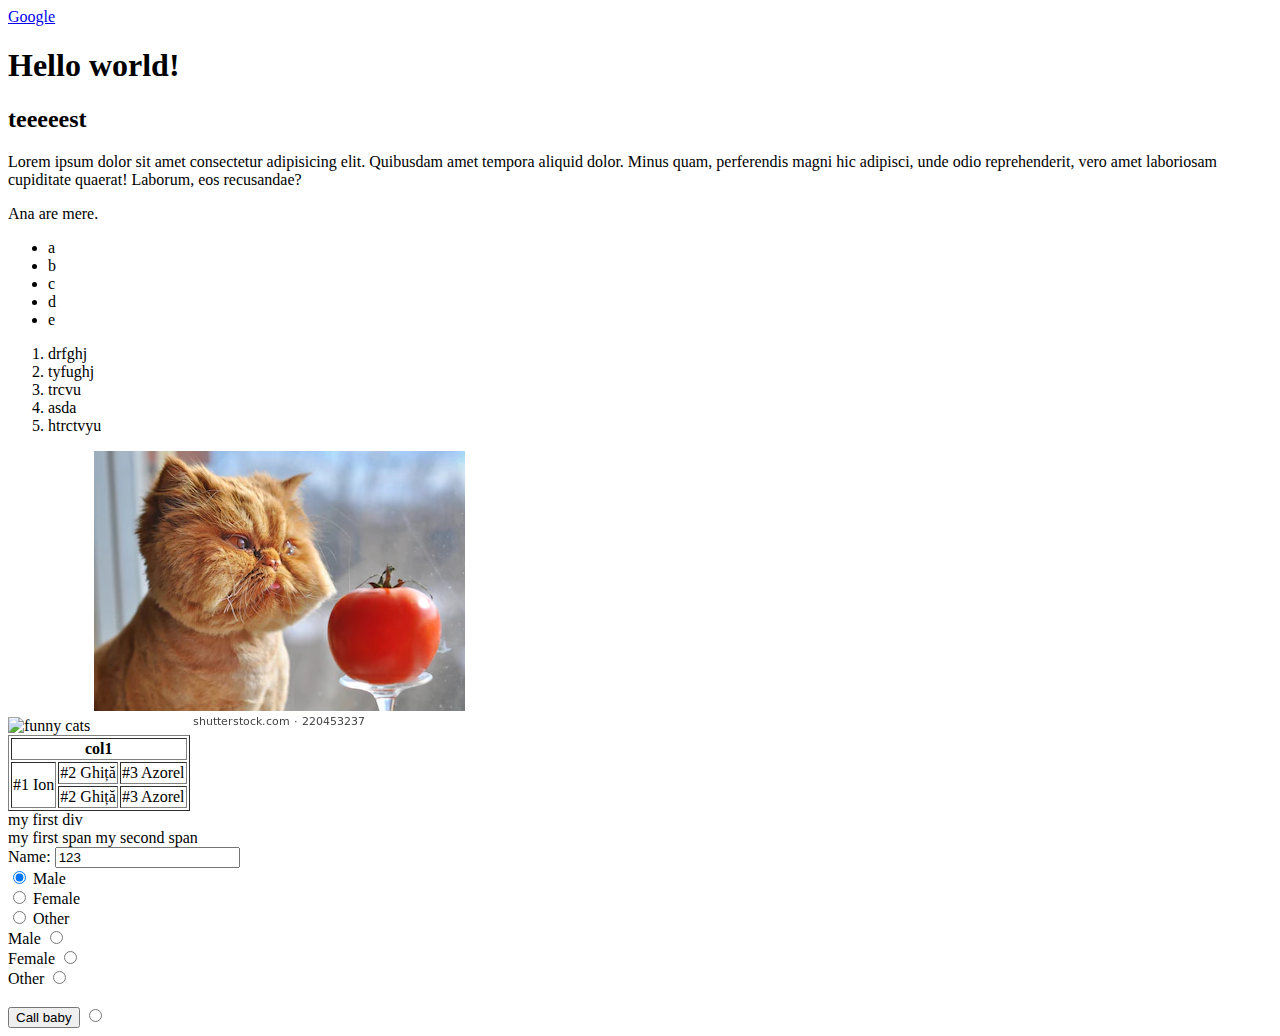
==== index.html @ 0cb3f138 "Add files via upload" ====
<!DOCTYPE html>
<html lang="en">
<head>
    <meta charset="UTF-8">
    <meta name="viewport" content="width=device-width, initial-scale=1.0">
    <meta http-equiv="X-UA-Compatible" content="ie=edge">
    <title>First HTML</title>
</head>

<body>

    <a href="http://google.ro">Google</a>

    <h1>Hello world!</h1>

    <h2>teeeeest</h2>

    <p>Lorem ipsum dolor sit amet consectetur adipisicing elit. Quibusdam amet tempora aliquid dolor. Minus quam, perferendis magni hic adipisci, unde odio reprehenderit, vero amet laboriosam cupiditate quaerat! Laborum, eos recusandae?</p>
    Ana are mere.

    <ul>
        <li>a</li>
        <li>b</li>
        <li>c</li>
        <li>d</li>
        <li>e</li>
    </ul>

    <ol>
        <li>drfghj</li>
        <li>tyfughj</li>
        <li>trcvu</li>
        <li>asda</li>
        <li>htrctvyu</li>
    </ol>

    <img src="https://image.shutterstock.com/image-photo/funny-cat-red-tomato-260nw-220453237.jpg" alt="funny cats" width="250" title="funny cats">

    <img src="funny-cat-red-tomato.jpg" alt="local funny cat" title="local funny cat">

    <table border="1">
        <tr>
            <th colspan="3">col1</th>
            <!-- <th>col2</th>
            <th>col3</th> -->
        </tr>
        <tr>
            <td rowspan="2">#1 Ion</td>
            <td>#2 Ghiță</td>
            <td>#3 Azorel</td>
        </tr>
        <tr>
                <!-- <td>#1 Ion</td> -->
                <td>#2 Ghiță</td>
                <td>#3 Azorel</td>
            </tr>
    </table>

    <div>
        my first div
    </div>

    <span>
        my first span
    </span>

    <span>
        my second span
    </span>

    <form action="">
        <label for="firstText">Name:</label>
        <!-- name: -->
        <input id="firstText" name="firstText" type="text" placeholder="Enter text" value="123">

        <div>
                <input type="radio" name="gender" value="male" checked> Male<br>
                <input type="radio" name="gender" value="female"> Female<br>
                <input type="radio" name="gender" value="other"> Other 
        </div>

        <div>
                <label for="male">Male</label>
                <input type="radio" name="gender2" id="male" value="male"><br>
                <label for="female">Female</label>
                <input type="radio" name="gender2" id="female" value="female"><br>
                <label for="other">Other</label>
                <input type="radio" name="gender2" id="other" value="other"><br><br>
        </div>
        
        <button>
            Call baby
        </button>

        <input type="radio" name="" id="">
        
    </form>



</body>
</html>
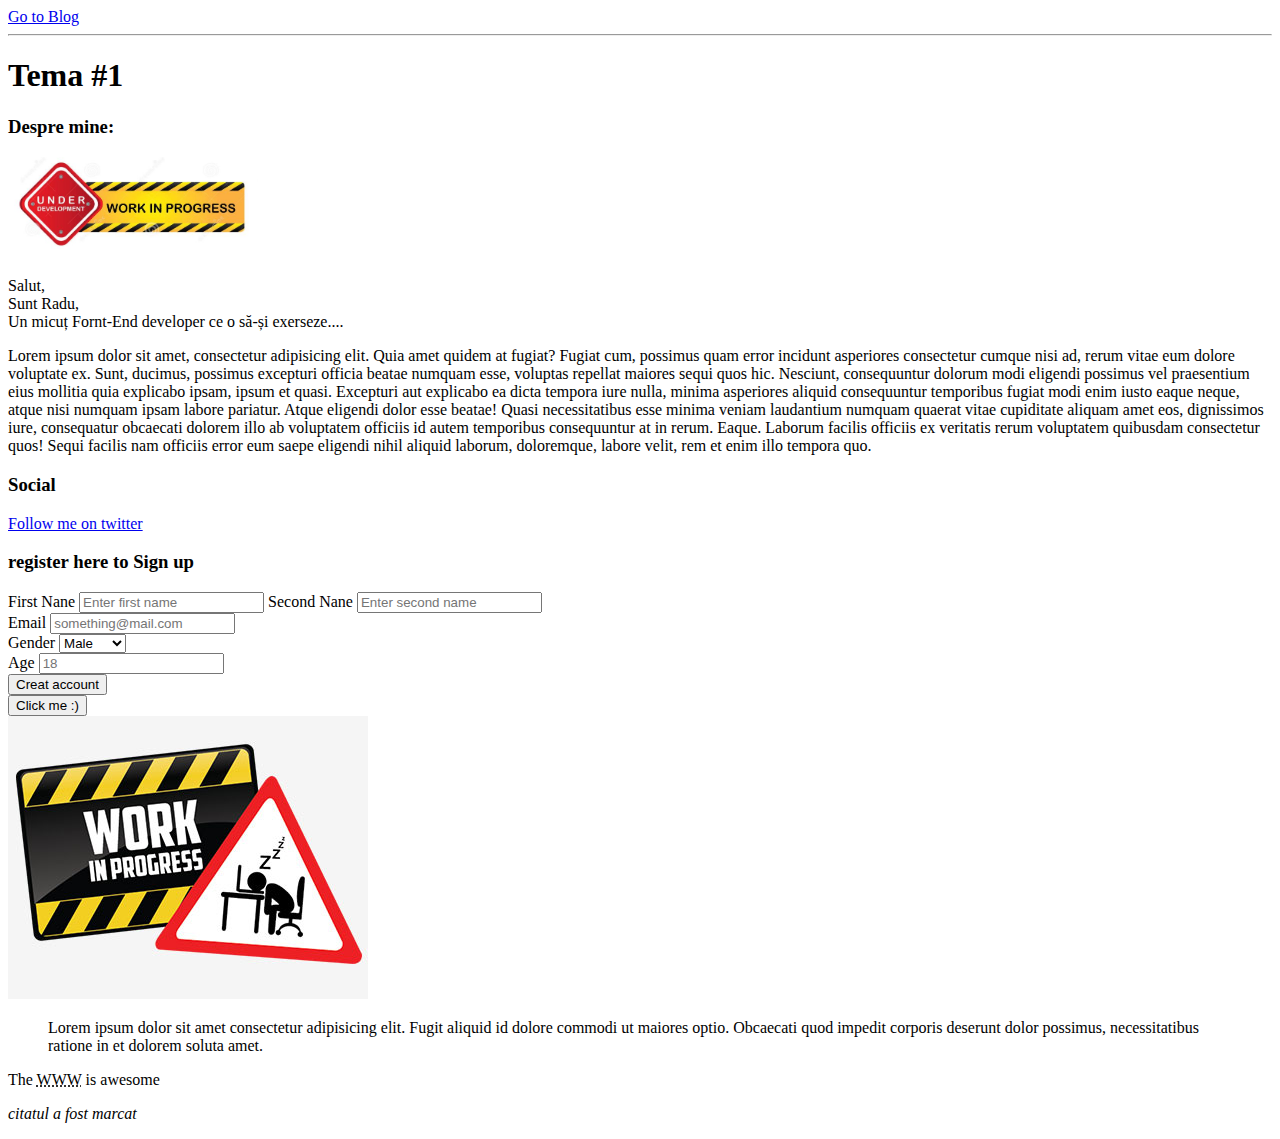
==== commit 14f38710: "Add files via upload" ====
--- a/index.html
+++ b/index.html
@@ -1,102 +1,113 @@
 <!DOCTYPE html>
-<html lang="en">
+<html lang="ro">
 <head>
     <meta charset="UTF-8">
     <meta name="viewport" content="width=device-width, initial-scale=1.0">
     <meta http-equiv="X-UA-Compatible" content="ie=edge">
-    <title>First HTML</title>
+    <title>Tema #1</title>
 </head>
-
 <body>
 
-    <a href="http://google.ro">Google</a>
+    <a href="blog.html">Go to Blog</a>
+    <hr>
 
-    <h1>Hello world!</h1>
+    <!-- Headings -->
+    <h1>
+        Tema #1
+    </h1>
 
-    <h2>teeeeest</h2>
+    <h3>
+        Despre mine: <br/>
+            </h3>
 
-    <p>Lorem ipsum dolor sit amet consectetur adipisicing elit. Quibusdam amet tempora aliquid dolor. Minus quam, perferendis magni hic adipisci, unde odio reprehenderit, vero amet laboriosam cupiditate quaerat! Laborum, eos recusandae?</p>
-    Ana are mere.
+    <!-- paragraph -->
+    <img src="work-in-progress1.jpg" width="250"  alt="under-development">
+    <p>Salut, <br/>
 
-    <ul>
-        <li>a</li>
-        <li>b</li>
-        <li>c</li>
-        <li>d</li>
-        <li>e</li>
-    </ul>
-
-    <ol>
-        <li>drfghj</li>
-        <li>tyfughj</li>
-        <li>trcvu</li>
-        <li>asda</li>
-        <li>htrctvyu</li>
-    </ol>
-
-    <img src="https://image.shutterstock.com/image-photo/funny-cat-red-tomato-260nw-220453237.jpg" alt="funny cats" width="250" title="funny cats">
-
-    <img src="funny-cat-red-tomato.jpg" alt="local funny cat" title="local funny cat">
-
-    <table border="1">
-        <tr>
-            <th colspan="3">col1</th>
-            <!-- <th>col2</th>
-            <th>col3</th> -->
-        </tr>
-        <tr>
-            <td rowspan="2">#1 Ion</td>
-            <td>#2 Ghiță</td>
-            <td>#3 Azorel</td>
-        </tr>
-        <tr>
-                <!-- <td>#1 Ion</td> -->
-                <td>#2 Ghiță</td>
-                <td>#3 Azorel</td>
-            </tr>
-    </table>
+        Sunt Radu, <br/>
+        Un micuț Fornt-End developer ce o să-și exerseze....
+    </p>
+    
+    <p>
+        Lorem ipsum dolor sit amet, consectetur adipisicing elit. Quia amet quidem at fugiat? Fugiat cum, possimus quam error incidunt asperiores consectetur cumque nisi ad, rerum vitae eum dolore voluptate ex.
+        Sunt, ducimus, possimus excepturi officia beatae numquam esse, voluptas repellat maiores sequi quos hic. Nesciunt, consequuntur dolorum modi eligendi possimus vel praesentium eius mollitia quia explicabo ipsam, ipsum et quasi.
+        Excepturi aut explicabo ea dicta tempora iure nulla, minima asperiores aliquid consequuntur temporibus fugiat modi enim iusto eaque neque, atque nisi numquam ipsam labore pariatur. Atque eligendi dolor esse beatae!
+        Quasi necessitatibus esse minima veniam laudantium numquam quaerat vitae cupiditate aliquam amet eos, dignissimos iure, consequatur obcaecati dolorem illo ab voluptatem officiis id autem temporibus consequuntur at in rerum. Eaque.
+        Laborum facilis officiis ex veritatis rerum voluptatem quibusdam consectetur quos! Sequi facilis nam officiis error eum saepe eligendi nihil aliquid laborum, doloremque, labore velit, rem et enim illo tempora quo.
+    </p>
 
     <div>
-        my first div
+        <h3>
+            Social
+        </h3>
+        <a href="https://twitter.com/Zores_V" target="_blank">Follow me on twitter</a>
+
     </div>
 
-    <span>
-        my first span
-    </span>
+    
+        <h3>register here to Sign up</h3>
+    <!-- forms -->
+    <form action="">
+            <label for="">First Nane</label>
+            <input type="text" name="First Name" placeholder="Enter first name">
 
-    <span>
-        my second span
-    </span>
-
-    <form action="">
-        <label for="firstText">Name:</label>
-        <!-- name: -->
-        <input id="firstText" name="firstText" type="text" placeholder="Enter text" value="123">
-
-        <div>
-                <input type="radio" name="gender" value="male" checked> Male<br>
-                <input type="radio" name="gender" value="female"> Female<br>
-                <input type="radio" name="gender" value="other"> Other 
-        </div>
-
-        <div>
-                <label for="male">Male</label>
-                <input type="radio" name="gender2" id="male" value="male"><br>
-                <label for="female">Female</label>
-                <input type="radio" name="gender2" id="female" value="female"><br>
-                <label for="other">Other</label>
-                <input type="radio" name="gender2" id="other" value="other"><br><br>
-        </div>
-        
-        <button>
-            Call baby
-        </button>
-
-        <input type="radio" name="" id="">
-        
-    </form>
+            <label for="">Second Nane</label>
+            <input type="Text" name="Second Name" placeholder="Enter second name">
 
 
+            <div>
+                <label for="">Email</label>
+                <input type="email" name="email" placeholder="something@mail.com">
+            </div>
 
+            <div>
+                <label for="">Gender</label>
+                <select name="gender" id="">
+                        <option value="male">Male</option>
+                        <option value="female">Female</option>
+                        <option value="other">Other</option>
+                </select>
+            </div>
+
+            <div>
+                <label for="">Age</label>
+                <input type="number" name="age" placeholder="18">
+            </div>
+
+            <div>
+                <input type="submit" name="submit" value="Creat account">
+            </div>
+
+            <!-- Button -->
+
+            <button>Click me :)</button>
+            <br/>
+
+            
+
+        </form>
+
+        <!-- image -->
+
+        <img src="work-in-progress.jpg" alt="work-in-progress">
+
+        <!-- Quotations -->
+
+        <blockquote cite="https://google.ro">
+            Lorem ipsum dolor sit amet consectetur adipisicing elit. Fugit aliquid id dolore commodi ut maiores optio. Obcaecati quod impedit corporis deserunt dolor possimus, necessitatibus ratione in et dolorem soluta amet.
+        </blockquote>
+
+        <p>
+            The <abbr title="World Wide Web">WWW</abbr> is awesome
+        </p>
+
+        <p>
+            <cite>citatul a fost marcat</cite>
+
+        </p>
+        
+        
+    
+    
 </body>
 </html>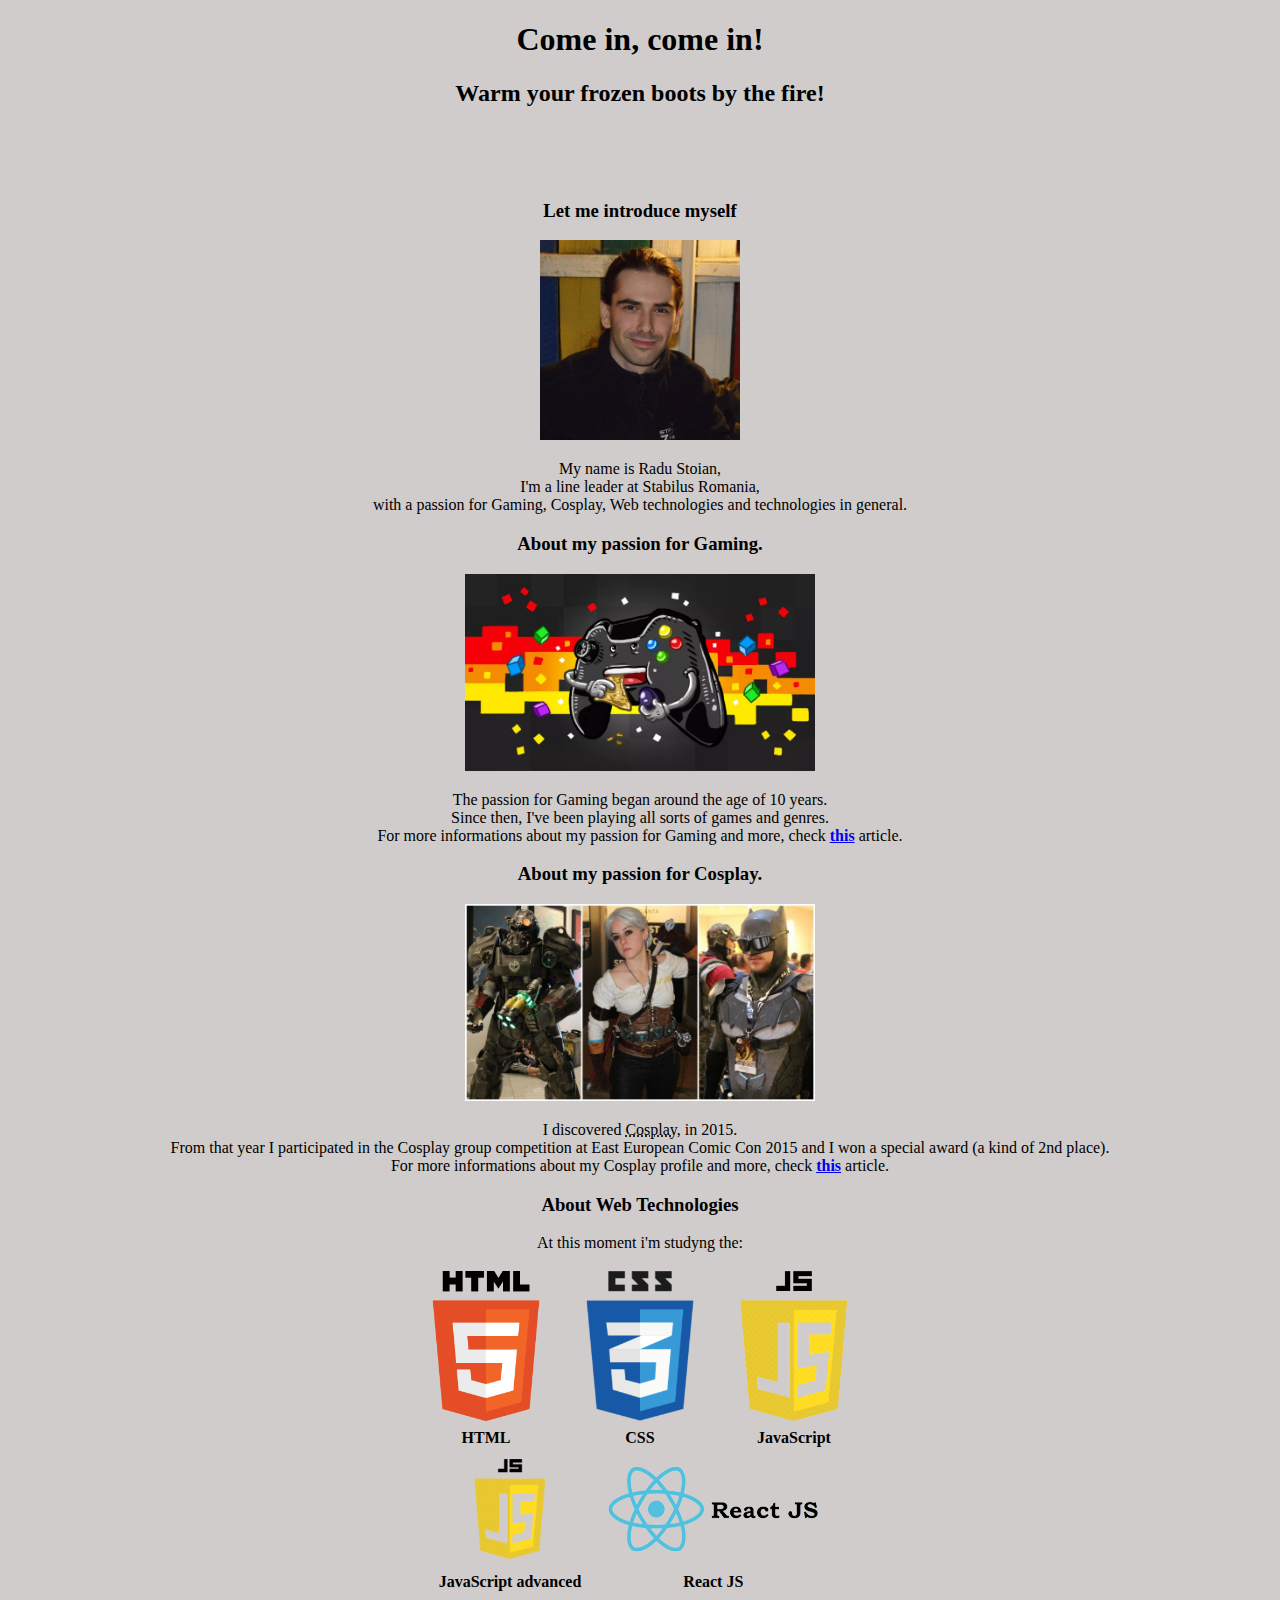
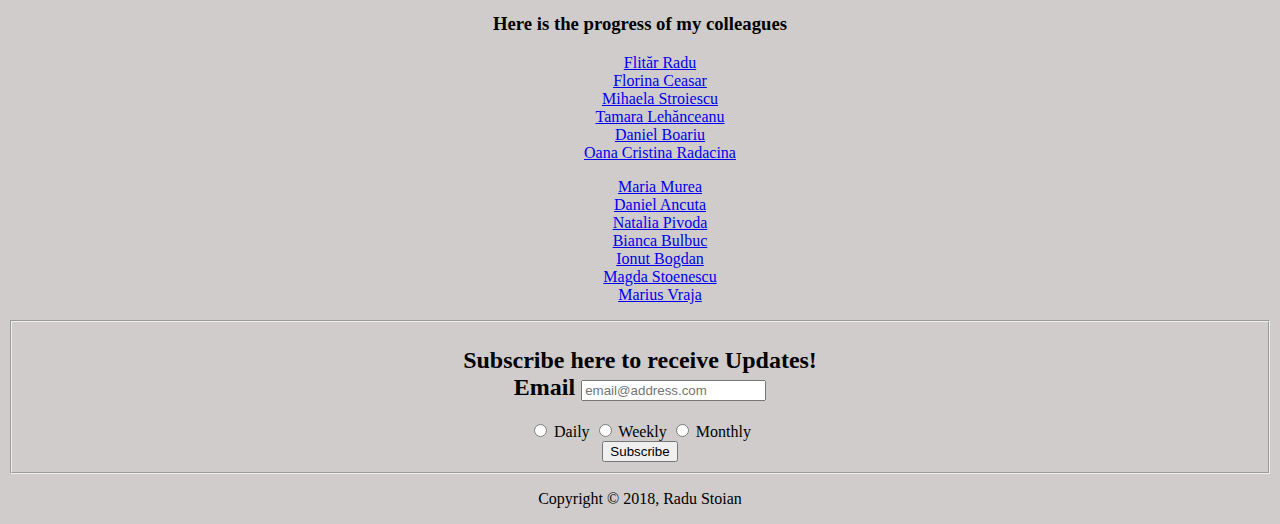
==== commit 2c6d604b: "Add files via upload" ====
--- a/index.html
+++ b/index.html
@@ -1,113 +1,193 @@
 <!DOCTYPE html>
-<html lang="ro">
+<html lang="en">
 <head>
     <meta charset="UTF-8">
     <meta name="viewport" content="width=device-width, initial-scale=1.0">
     <meta http-equiv="X-UA-Compatible" content="ie=edge">
-    <title>Tema #1</title>
+    <title>
+        Homework - Introduction to HTML
+    </title>
 </head>
-<body>
+<body background="bg.png" bgproperties="fixed">
 
-    <a href="blog.html">Go to Blog</a>
-    <hr>
+    <center>
 
-    <!-- Headings -->
-    <h1>
-        Tema #1
-    </h1>
+        <!-- MainHeadings -->
+        <h1>
+            Come in, come in!
+        </h1>
+        <h2>
+            Warm your frozen boots by the fire!
+        </h2>
 
-    <h3>
-        Despre mine: <br/>
-            </h3>
+        <br>
+        <br>
+        <br>
 
-    <!-- paragraph -->
-    <img src="work-in-progress1.jpg" width="250"  alt="under-development">
-    <p>Salut, <br/>
+        <!-- paragraphs -->
+        <h3>Let me introduce myself</h3>
 
-        Sunt Radu, <br/>
-        Un micuț Fornt-End developer ce o să-și exerseze....
-    </p>
-    
-    <p>
-        Lorem ipsum dolor sit amet, consectetur adipisicing elit. Quia amet quidem at fugiat? Fugiat cum, possimus quam error incidunt asperiores consectetur cumque nisi ad, rerum vitae eum dolore voluptate ex.
-        Sunt, ducimus, possimus excepturi officia beatae numquam esse, voluptas repellat maiores sequi quos hic. Nesciunt, consequuntur dolorum modi eligendi possimus vel praesentium eius mollitia quia explicabo ipsam, ipsum et quasi.
-        Excepturi aut explicabo ea dicta tempora iure nulla, minima asperiores aliquid consequuntur temporibus fugiat modi enim iusto eaque neque, atque nisi numquam ipsam labore pariatur. Atque eligendi dolor esse beatae!
-        Quasi necessitatibus esse minima veniam laudantium numquam quaerat vitae cupiditate aliquam amet eos, dignissimos iure, consequatur obcaecati dolorem illo ab voluptatem officiis id autem temporibus consequuntur at in rerum. Eaque.
-        Laborum facilis officiis ex veritatis rerum voluptatem quibusdam consectetur quos! Sequi facilis nam officiis error eum saepe eligendi nihil aliquid laborum, doloremque, labore velit, rem et enim illo tempora quo.
-    </p>
+            <img src="radu_stoian.jpg" width="200" alt="Radu Stoian img">
 
-    <div>
+            <!-- paragraph1 -->
+            <p>
+            My name is Radu Stoian,<br>
+            I'm a line leader at Stabilus Romania, <br>
+            with a passion for Gaming, Cosplay, Web technologies and technologies in general.
+            </p>
+
         <h3>
-            Social
+            About my passion for Gaming.
         </h3>
-        <a href="https://twitter.com/Zores_V" target="_blank">Follow me on twitter</a>
 
-    </div>
+            <img src="gaming.webp" width="350" alt="Gaming img">
+        
+            <!-- paragraph2 -->
+            <p>
+                The passion for Gaming began around the age of 10 years. <br>
+                Since then, I've been playing all sorts of games and genres. <br>
+                For more informations about my passion for Gaming and more, check <a href="gaming.html"><strong>this</strong></a> article.
+            </p>
 
-    
-        <h3>register here to Sign up</h3>
-    <!-- forms -->
-    <form action="">
-            <label for="">First Nane</label>
-            <input type="text" name="First Name" placeholder="Enter first name">
+        <h3>
+            About my passion for Cosplay.
+        </h3>
 
-            <label for="">Second Nane</label>
-            <input type="Text" name="Second Name" placeholder="Enter second name">
+            <img src="Dragon_Con_2018.jpg" width="350" alt="Cosplay img">
+
+            <!-- paragraph3 -->
+            <p>
+                I discovered <abbr title="Costume Play">Cosplay</abbr>, in 2015. <br>
+                From that year I participated in the Cosplay group competition at East European Comic Con 2015 and I won a special award (a kind of 2nd place). <br>
+                For more informations about my Cosplay profile and more, check <a href="cosplay.html"><strong>this</strong></a> article.
+            </p>
+
+        <h3>
+            About Web Technologies
+        </h3>
+            <p>
+                At this moment i'm studyng the:
+            </p>
+
+            <!-- table1 -->
+
+            <div>
+                <div>
+                    <table>
+                        <tbody>
+                            <tr>
+                                <th><a href="https://en.wikipedia.org/wiki/HTML5"><img src="HTML5_Logo.png" width="150" alt="HTML5 Logo"></a></th>
+                                <th><a href="https://en.wikipedia.org/wiki/Cascading_Style_Sheets#CSS_3"><img src="CSS3_logo.png" width="150" alt="CSS3 Logo"></th>
+                                <th><a href="https://en.wikipedia.org/wiki/JavaScript"><img src="javascript.png" width="150" alt="JavaScript Logo"></a></th>
+                            </tr>
+
+                            <tr>
+                                <td align="center"><strong>HTML</strong></td>
+                                <td align="center"><strong>CSS</strong></td>
+                                <td align="center"><strong>JavaScript</strong></td>
+                            </tr>
+                        </tbody>
+                    </table>
+                </div>
+
+                <!-- table2 -->
+
+                <div>
+                    <table>
+                        <tbody>
+                            <tr>
+                                <th><a href="https://en.wikiversity.org/wiki/Advanced_JavaScript"><img src="javascript.png" width="100" alt="JavaScript Logo"></a></th>
+                                <th><a href="https://en.wikipedia.org/wiki/React_(JavaScript_library)"><img src="rjs.png" width="" alt="React_JS Logo"></a></th>
+                            </tr>
+        
+                            <tr>
+                                <td align="center"><strong>JavaScript advanced</strong></td>
+                                <td align="center"><strong>React JS</strong></td>
+                            </tr>
+                        </tbody>
+                    </table>
+                </div>
+            </div>
+
+                <!-- uls -->
 
 
-            <div>
-                <label for="">Email</label>
-                <input type="email" name="email" placeholder="something@mail.com">
-            </div>
+        <h3>Here is the progress of my colleagues</h3>
 
-            <div>
-                <label for="">Gender</label>
-                <select name="gender" id="">
-                        <option value="male">Male</option>
-                        <option value="female">Female</option>
-                        <option value="other">Other</option>
-                </select>
-            </div>
+                <!-- ul1 -->
+            
+                <ul style="list-style-type:none">
+                    <li><a href="https://flitarradu.github.io/">Flităr Radu</a></li>
+                    <li><a href="https://florinaceasar.github.io/">Florina Ceasar</a></li>
+                    <li><a href="https://mihaelastroiescu.github.io/">Mihaela Stroiescu</a></li>
+                    <li><a href="https://tamaleha.github.io/">Tamara Lehănceanu</a></li>
+                    <li><a href="https://danielb00.github.io/">Daniel Boariu</a></li>
+                    <li><a href="https://oradacina.github.io/">Oana Cristina Radacina</a></li>
+                </ul>
 
-            <div>
-                <label for="">Age</label>
-                <input type="number" name="age" placeholder="18">
-            </div>
+                <!-- ul2 -->
+                
+                <ul style="list-style-type:none">
+                    <li><a href="https://mariamurea.github.io/">Maria Murea</a></li>
+                    <li><a href="https://ancutadaniel.github.io/">Daniel Ancuta</a></li>
+                    <li><a href="https://pivodanatalia.github.io/">Natalia Pivoda</a></li>
+                    <li><a href="https://biancabulbuc.github.io/">Bianca Bulbuc</a></li>
+                    <li><a href="https://Verywelldone.github.io/">Ionut Bogdan</a></li>
+                    <li><a href="https://magdastnsc.github.io/">Magda Stoenescu</a></li>
+                    <li><a href="https://mariusvraja.github.io/">Marius Vraja</a></li>
+                </ul>
 
-            <div>
-                <input type="submit" name="submit" value="Creat account">
-            </div>
+    </center>
 
-            <!-- Button -->
+    <!-- footers -->
 
-            <button>Click me :)</button>
-            <br/>
+    <footer id="main-footer">
 
-            
+        <fieldset>
 
-        </form>
+            <center>
 
-        <!-- image -->
+                <div>
+                    <h2>
+                        Subscribe here to receive Updates!
+                        <br>
+                        <label for="email">Email</label>
+                        <input type="text" name="" id="" placeholder="email@address.com">
+                    </h2>
+                </div>
 
-        <img src="work-in-progress.jpg" alt="work-in-progress">
+                <div>
+                    <input type="radio" name="day" id="daily" value="Daily">
+                    <label for="daily">Daily</label>
+    
+                    <input type="radio" name="day" id="weekly" value="Weekly">
+                    <label for="daily">Weekly</label>
+    
+                    <input type="radio" name="day" id="monthly" value="Monthly">
+                    <label for="daily">Monthly</label>
+                </div>
 
-        <!-- Quotations -->
+                <div>
+                    <input type="submit" name="submit" value="Subscribe">
+                </div>
 
-        <blockquote cite="https://google.ro">
-            Lorem ipsum dolor sit amet consectetur adipisicing elit. Fugit aliquid id dolore commodi ut maiores optio. Obcaecati quod impedit corporis deserunt dolor possimus, necessitatibus ratione in et dolorem soluta amet.
-        </blockquote>
+            </center>
 
-        <p>
-            The <abbr title="World Wide Web">WWW</abbr> is awesome
-        </p>
+        </fieldset>
 
-        <p>
-            <cite>citatul a fost marcat</cite>
+        <footer id="copyright-footer">
 
-        </p>
-        
-        
-    
-    
+            <center>
+
+            <p>
+                Copyright &copy; 2018, Radu Stoian
+            </p>
+
+            </center>
+
+        </footer>
+
+    </footer>
+
 </body>
 </html>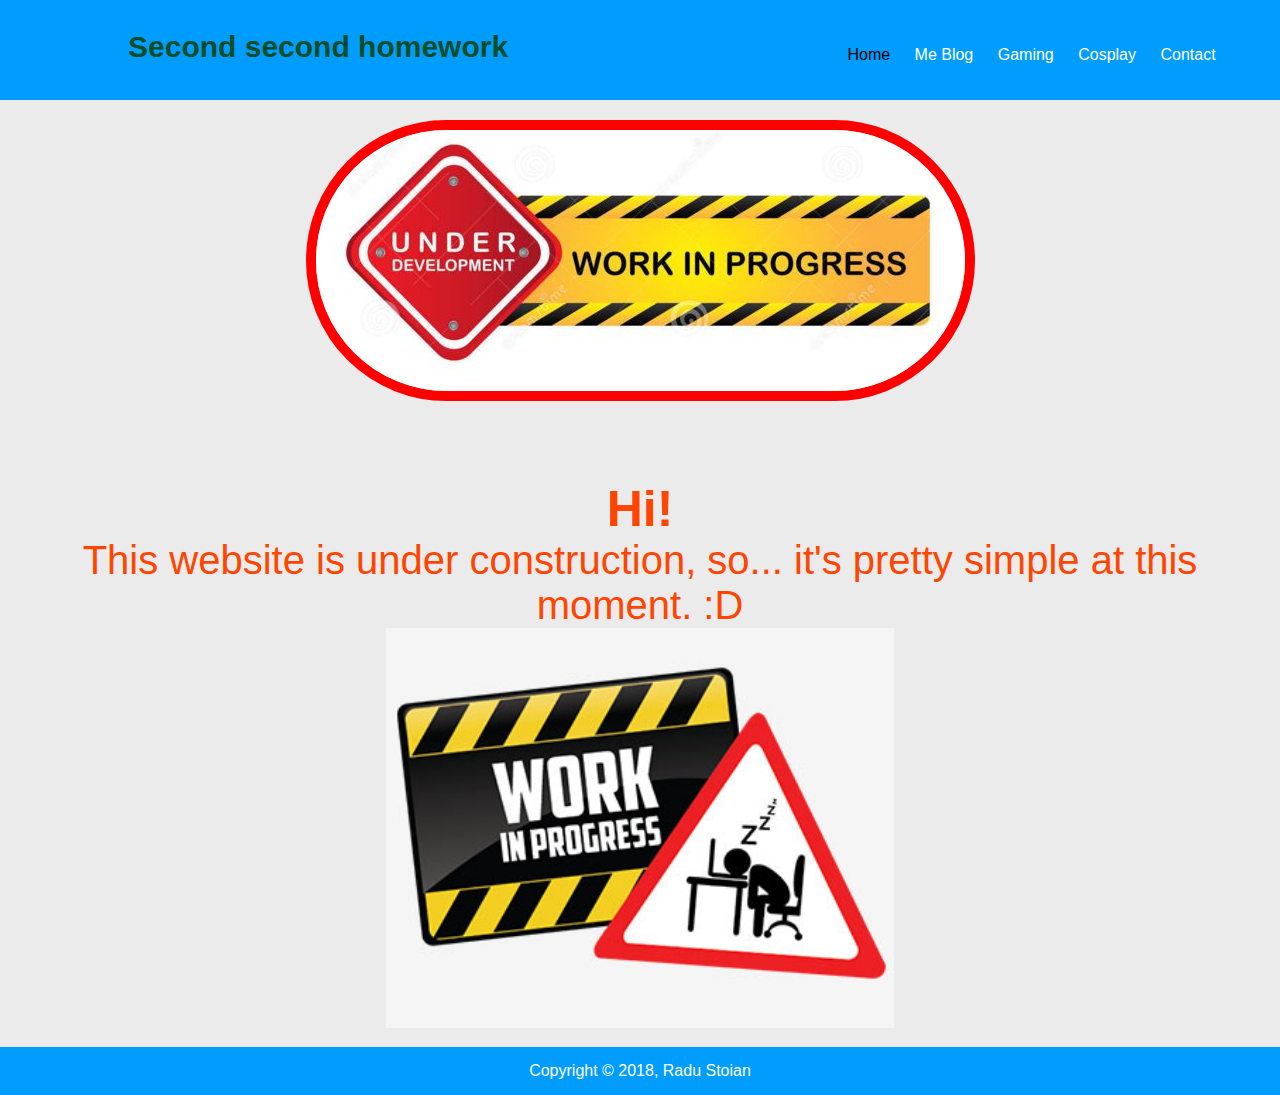
==== commit e8f1b3a6: "Add files via upload" ====
--- a/index.html
+++ b/index.html
@@ -4,190 +4,40 @@
     <meta charset="UTF-8">
     <meta name="viewport" content="width=device-width, initial-scale=1.0">
     <meta http-equiv="X-UA-Compatible" content="ie=edge">
-    <title>
-        Homework - Introduction to HTML
-    </title>
+    <link rel="stylesheet" href="style.css">
+    <title>HOME</title>
+    
 </head>
-<body background="bg.png" bgproperties="fixed">
+<body>
+    
+    <header>
+        <div class="generalStyle">
+            <div id="title">
+                <h1><span>Second</span> second homework</h1>
+            </div>
+            <nav>
+                <ul>
+                    <li class="current"><a href="index.html">Home</a></li>
+                    <li><a href="meblog.html">Me Blog</a></li>
+                    <li><a href="gaming.html">Gaming</a></li>
+                    <li><a href="cosplay.html">Cosplay</a></li>
+                    <li><a href="contact.html">Contact</a></li>
+                </ul>
+            </nav>
+        </div>
+    </header>
 
-    <center>
+    <section id="firstSection">
+        <div><img src="img/wip2.jpg" alt="wip2" id="wip2"></div>
+        <div class="generalStyle">
+            <h1>Hi!</h1>
+            <p>This website is under construction, so... it's pretty simple at this moment. :D</p>
+        </div>
+        <div><img src="img/wip1.jpg" alt="wip1" id="wip1"></div>
+    </section>
 
-        <!-- MainHeadings -->
-        <h1>
-            Come in, come in!
-        </h1>
-        <h2>
-            Warm your frozen boots by the fire!
-        </h2>
-
-        <br>
-        <br>
-        <br>
-
-        <!-- paragraphs -->
-        <h3>Let me introduce myself</h3>
-
-            <img src="radu_stoian.jpg" width="200" alt="Radu Stoian img">
-
-            <!-- paragraph1 -->
-            <p>
-            My name is Radu Stoian,<br>
-            I'm a line leader at Stabilus Romania, <br>
-            with a passion for Gaming, Cosplay, Web technologies and technologies in general.
-            </p>
-
-        <h3>
-            About my passion for Gaming.
-        </h3>
-
-            <img src="gaming.webp" width="350" alt="Gaming img">
-        
-            <!-- paragraph2 -->
-            <p>
-                The passion for Gaming began around the age of 10 years. <br>
-                Since then, I've been playing all sorts of games and genres. <br>
-                For more informations about my passion for Gaming and more, check <a href="gaming.html"><strong>this</strong></a> article.
-            </p>
-
-        <h3>
-            About my passion for Cosplay.
-        </h3>
-
-            <img src="Dragon_Con_2018.jpg" width="350" alt="Cosplay img">
-
-            <!-- paragraph3 -->
-            <p>
-                I discovered <abbr title="Costume Play">Cosplay</abbr>, in 2015. <br>
-                From that year I participated in the Cosplay group competition at East European Comic Con 2015 and I won a special award (a kind of 2nd place). <br>
-                For more informations about my Cosplay profile and more, check <a href="cosplay.html"><strong>this</strong></a> article.
-            </p>
-
-        <h3>
-            About Web Technologies
-        </h3>
-            <p>
-                At this moment i'm studyng the:
-            </p>
-
-            <!-- table1 -->
-
-            <div>
-                <div>
-                    <table>
-                        <tbody>
-                            <tr>
-                                <th><a href="https://en.wikipedia.org/wiki/HTML5"><img src="HTML5_Logo.png" width="150" alt="HTML5 Logo"></a></th>
-                                <th><a href="https://en.wikipedia.org/wiki/Cascading_Style_Sheets#CSS_3"><img src="CSS3_logo.png" width="150" alt="CSS3 Logo"></th>
-                                <th><a href="https://en.wikipedia.org/wiki/JavaScript"><img src="javascript.png" width="150" alt="JavaScript Logo"></a></th>
-                            </tr>
-
-                            <tr>
-                                <td align="center"><strong>HTML</strong></td>
-                                <td align="center"><strong>CSS</strong></td>
-                                <td align="center"><strong>JavaScript</strong></td>
-                            </tr>
-                        </tbody>
-                    </table>
-                </div>
-
-                <!-- table2 -->
-
-                <div>
-                    <table>
-                        <tbody>
-                            <tr>
-                                <th><a href="https://en.wikiversity.org/wiki/Advanced_JavaScript"><img src="javascript.png" width="100" alt="JavaScript Logo"></a></th>
-                                <th><a href="https://en.wikipedia.org/wiki/React_(JavaScript_library)"><img src="rjs.png" width="" alt="React_JS Logo"></a></th>
-                            </tr>
-        
-                            <tr>
-                                <td align="center"><strong>JavaScript advanced</strong></td>
-                                <td align="center"><strong>React JS</strong></td>
-                            </tr>
-                        </tbody>
-                    </table>
-                </div>
-            </div>
-
-                <!-- uls -->
-
-
-        <h3>Here is the progress of my colleagues</h3>
-
-                <!-- ul1 -->
-            
-                <ul style="list-style-type:none">
-                    <li><a href="https://flitarradu.github.io/">Flităr Radu</a></li>
-                    <li><a href="https://florinaceasar.github.io/">Florina Ceasar</a></li>
-                    <li><a href="https://mihaelastroiescu.github.io/">Mihaela Stroiescu</a></li>
-                    <li><a href="https://tamaleha.github.io/">Tamara Lehănceanu</a></li>
-                    <li><a href="https://danielb00.github.io/">Daniel Boariu</a></li>
-                    <li><a href="https://oradacina.github.io/">Oana Cristina Radacina</a></li>
-                </ul>
-
-                <!-- ul2 -->
-                
-                <ul style="list-style-type:none">
-                    <li><a href="https://mariamurea.github.io/">Maria Murea</a></li>
-                    <li><a href="https://ancutadaniel.github.io/">Daniel Ancuta</a></li>
-                    <li><a href="https://pivodanatalia.github.io/">Natalia Pivoda</a></li>
-                    <li><a href="https://biancabulbuc.github.io/">Bianca Bulbuc</a></li>
-                    <li><a href="https://Verywelldone.github.io/">Ionut Bogdan</a></li>
-                    <li><a href="https://magdastnsc.github.io/">Magda Stoenescu</a></li>
-                    <li><a href="https://mariusvraja.github.io/">Marius Vraja</a></li>
-                </ul>
-
-    </center>
-
-    <!-- footers -->
-
-    <footer id="main-footer">
-
-        <fieldset>
-
-            <center>
-
-                <div>
-                    <h2>
-                        Subscribe here to receive Updates!
-                        <br>
-                        <label for="email">Email</label>
-                        <input type="text" name="" id="" placeholder="email@address.com">
-                    </h2>
-                </div>
-
-                <div>
-                    <input type="radio" name="day" id="daily" value="Daily">
-                    <label for="daily">Daily</label>
-    
-                    <input type="radio" name="day" id="weekly" value="Weekly">
-                    <label for="daily">Weekly</label>
-    
-                    <input type="radio" name="day" id="monthly" value="Monthly">
-                    <label for="daily">Monthly</label>
-                </div>
-
-                <div>
-                    <input type="submit" name="submit" value="Subscribe">
-                </div>
-
-            </center>
-
-        </fieldset>
-
-        <footer id="copyright-footer">
-
-            <center>
-
-            <p>
-                Copyright &copy; 2018, Radu Stoian
-            </p>
-
-            </center>
-
-        </footer>
-
+    <footer>
+        <p>Copyright &copy; 2018, Radu Stoian</p>
     </footer>
-
 </body>
 </html>--- a/style.css
+++ b/style.css
@@ -0,0 +1,115 @@
+* {
+    margin: 0px;
+    padding: 0px;
+}
+
+body {
+    background-color: rgb(235, 235, 235);
+    background-blend-mode: color-burn;
+    font-family: Arial, Helvetica, sans-serif;
+    font-size: 1em;
+    text-align: center;
+}
+
+
+
+
+
+ul {
+    margin: 0px;
+    padding: 0px;
+}
+
+
+
+
+/* Header */
+
+header {
+    background-color: #009dff;
+    color: rgb(3, 77, 40);
+    padding-top: 30px;
+    min-height: 70px;
+}
+
+header a {
+    color: #fff;
+    text-decoration: none;
+    font-size: 1em;
+}
+
+header li {
+    display: inline;
+    padding:10px
+}
+
+header #title {
+    float: left;
+    text-align: center;
+    font-size:15px;
+    padding-left: 10%;
+}
+
+header nav {
+    float: right;
+    margin: 1em;
+    padding-right: 3%;
+}
+
+
+
+header .current a {
+    color: #000000;
+}
+
+header a:hover {
+    color: #00ff55;
+}
+
+/* First section */
+
+#firstSection {
+    height: 100%;
+    background-color: rgb(235, 235, 235);
+    background-blend-mode: color-burn;
+    background-attachment: absolut;
+    text-align: center;
+    color: orangered;
+}
+
+#wip2 {
+    margin-top: 20px;
+    border-color: red;
+    border-width: 10px;
+    border-style: solid;
+    border-radius: 10pc;
+}
+
+#firstSection h1 {
+    margin-top: 75px;
+    font-size: 50px;
+    min-width: 250px;
+}
+
+#firstSection p {
+    font-size: 40px;
+}
+
+#wip1 {
+    width: inherit;
+    height: 400px;
+}
+
+section #helloSection {
+    place-content: center;
+}
+
+/* Footer */
+
+footer {
+    padding: 15px;
+    margin-top: 15px;
+    color: #ffffff;
+    background-color: #009dff;
+    text-align: center;
+}